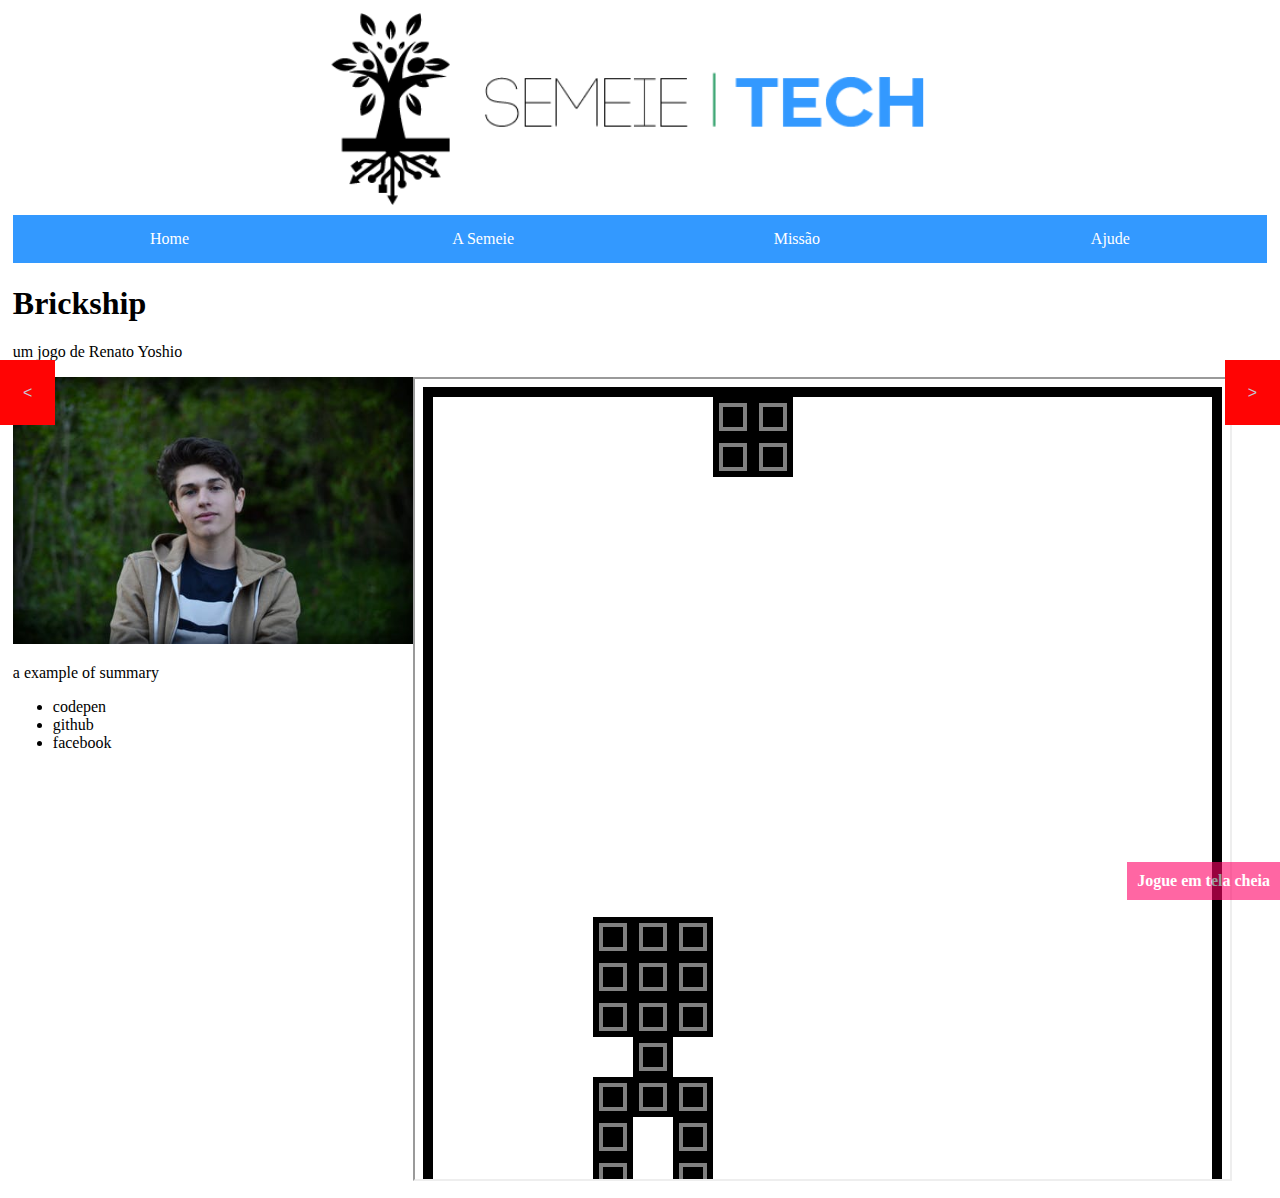
==== games.html @ 1d14fc8c "initial commit with home and game gallery" ====
<!DOCTYPE html>
<html lang="pt-br">
<head>
    <meta charset="UTF-8">
    <meta name="viewport" content="width=device-width, initial-scale=1.0">
    <meta http-equiv="X-UA-Compatible" content="ie=edge">
    <title>Games, do Curso de Criação de Games - Semeie.tech</title>
    <script src="lib/brickengine.js"></script>
    <script src="lib/semeieslide.js"></script>
    <script src="lib/handlecontent.js"></script>
    <link rel="stylesheet" href="styles/styles.css">
</head>
<body>
    <header>
        <div class="logo">
            <img src = "assets/semeietech.logo.png" class="center"></img>
        </div>
        <div class="menu">
                <input type="checkbox" id="nav__checkbox" class="nav__checkbox" />
                <label for="nav__checkbox" class="nav__label icon-reorder"></label>			
                <nav class="nav" role="navigation">
                    <ul class="nav__list">
                    <li class="menu-item"><a href="index.html">Home</a></li>
                    <li class="menu-item"><a href="http://semeie.tech/">A Semeie</a></li>
                    <li class="menu-item"><a href="http://semeie.tech/#missao">Missão</a></li>
                    <li class="menu-item"><a href="http://semeie.tech/#ajude">Ajude</a></li>
                    </ul>
                </nav>
        </div>
    </header>
    <main id="gallery">
    </main>
</body>
<script>

 const template = (summary, bio, game) => `<div class="slide-container">
    <h1>${summary.title}</h1>
    <p class="subtitle">${summary.subtitle}</p>
    <div class="bio">
        ${bio}
    </div>
    <iframe class="game" src="${game}"></iframe>
    <a class="fullscreen" href="${game}">Jogue em tela cheia</a>
</div>`
 const brickship = Promise.all([
     {
         title: 'Brickship',
         subtitle: 'um jogo de Renato Yoshio'
     },
     getContent('games/brickship/bio.html'),
     'games/brickship/index.html'
    ]
)
 Promise.all([
     brickship
    ]).then((list) => {
            (function(...args){
            return semeieSlide(
                { NEXT: 'next', PREV: 'prev', CANVAS: 'canvas' }, // importar as paginas
                ...args,
            )
            })(
                'gallery',
                {
                    slides: list.map(([summary, bio, game]) => {
                        return (
                        {
                            type: 'html',
                            data: template(summary, bio.responseText, game),
                        }
                    )}
                    )
                }
            )
    }).catch(console.error)
  
</script>
</html>
---- styles/styles.css ----
body{
    margin: 1%;
    padding: 0;
}

.center {
    display: block;
    margin-left: auto;
    margin-right: auto;
    width: 50%;
}

header{
    margin: 0 auto;
    padding: 0;
    width:100%;
    height:80px;
}

  .logo{
    width: 100%;
    padding-bottom: 10px;
  }
  .menu {
    /* BOX MODEL */
    padding-bottom: .5em;
  }
  
  .nav__checkbox {
    /* BOX MODEL */
    display: none;
  }
  
  .nav__label::after {
    content: "☰";
    position: absolute;
    top: 5px;
    left: 5px;
    z-index: 999;
    /* BOX MODEL */
    width: 2em;
    padding: 8px;
    /* LAYOUT */
    color: white;
    text-align: center;
    background-color: #3399FF;
  }
  
  .nav {
    position: absolute;
    top: 0;
    left: -290px;
    /* BOX MODEL */
    display: block;
    width: 250px;
    height: 100%;
    /* Fallback for old safari browsers and opera mini */
    height: 100vh;
    margin: 0;
    padding: 0;
    /* LAYOUT */
    background-color: #A8C6D7;
    box-shadow: 0.5em 0.4em 2em 0.5em grey;
  }
  
  .nav__list {
    position: absolute;
    top: 34px;
    left: 0;
    /* BOX MODEL */
    width: 100%;
    margin: 0;
    padding: 0;
    /* LAYOUT */
    list-style-type: none;
  }
  
  .nav__item,
  .nav__list .menu-item {
    /* BOX MODEL */
    height: 100px;
    /* Fallback for old safari and opera mini browsers */
    height: 15vh;
    width: 100%;
    margin: 0;
    padding: 0;
    border-bottom: 1px solid #A8C6D7;
    /* LAYOUT */
    line-height: 100px;
    /* Fallback for old safari and opera mini browsers */
    line-height: 15vh;
    background-color: #3399FF;
    text-align: center;
  }
  .nav__item a,
  .nav__list .menu-item a {
    /* LAYOUT */
    font-size: 2em;
    text-decoration: none;
    color: white;
  }
  
  .nav__checkbox:checked ~ .nav {
    /* BOX MODEL */
    left: 0;
    width: 90%;
    transform: all .5s ease-in;
  }
  
  .nav__checkbox:checked ~ .nav__label::after {
    content: "X";
    /* BOX MODEL */
    width: 2em;
    /* LAYOUT */
    color: white;
    text-align: center;
    background-color: #3399FF;
  }
  
  .main-content {
    /* POSITION */
    position: absolute;
    top: 50px;
    left: 0;
    z-index: -1;
    margin: .5em;
  }
  
  article {
    margin: .5em;
  }
  
  /* BREAKPOINT */
  @media all and (min-width: 480px) {
    .main-nav {
      width: 100%;
    }
  
    .nav__label {
      display: none;
      visibility: invisible;
    }
  
    .nav {
      /* POSITION */
      position: static;
      /* BOX MODEL */
      width: 100%;
      height: 100%;
      /* LAYOUT */
      box-shadow: none;
    }
  
    .nav__list {
      /* POSITION */
      position: static;
      /* BOX MODEL */
      display: table;
      table-layout: fixed;
      width: 100%;
    }
    .nav__list .current-menu-item {
      background-color: #A8C6D7;
    }
    .nav__list .current-menu-item a {
      font-weight: bold;
      color: black;
    }
  
    .nav__item,
    .nav__list .menu-item {
      /* BOX MODEL */
      display: table-cell;
      height: 100%;
      line-height: 1;
      padding: 1em;
      border: 0;
    }
    .nav__item a,
    .nav__list .menu-item a {
      /* LAYOUT */
      font-size: 1em;
    }
  }
  
  .slide-buttons {
    /* position: fixed; */
  }

  #gallery{
    margin-top: 15vw;
  }

  .slide-buttons button{
    font-family: "Lato", "Lucida Grande", "Lucida Sans Unicode", Tahoma, Sans-Serif;
    -webkit-appearance: none;
    font-size: 1rem;
    text-shadow: none;
    line-height: 1.2;
    outline: 0;
    /* padding: 10px 16px;
    margin: 0 10px 0 0; */
    position: relative;
    border: 3px solid transparent;
    cursor: pointer;
    white-space: nowrap;
    text-overflow: ellipsis;
    text-decoration: none !important;
    text-align: center;
    font-weight: normal !important;
    padding: 20px;
    background: rgb(255, 4, 4);
    color: #C5C8D4;
    display: block;
    margin: 0 0 4px 0;
    top: 40%;
    position: absolute;
  }

  #prev {
    left: 0;
  }

  #next {
    right: 0;
  }
  .slide-container{
    display: inline;
  }
  .slide-container > div{
    /* display: inline-block; */
    float: left;
  }
  div.bio {
    width: 400px;
  }
  .bio img {
    width: 400px;
  }
  div.game {
    width: auto;
  }
  iframe.game{
    width: 65%;
    height: 800px;
  }
  .fullscreen{
    position: fixed;
    bottom: 0;
    right: 0;
    padding: 10px;
    background-color: #ff0066;
    text-decoration: none;
    font-weight: bold;
    color: #fff;
    opacity: 0.6;
  }
  .fullscreen:hover {
    opacity: 1;
  }
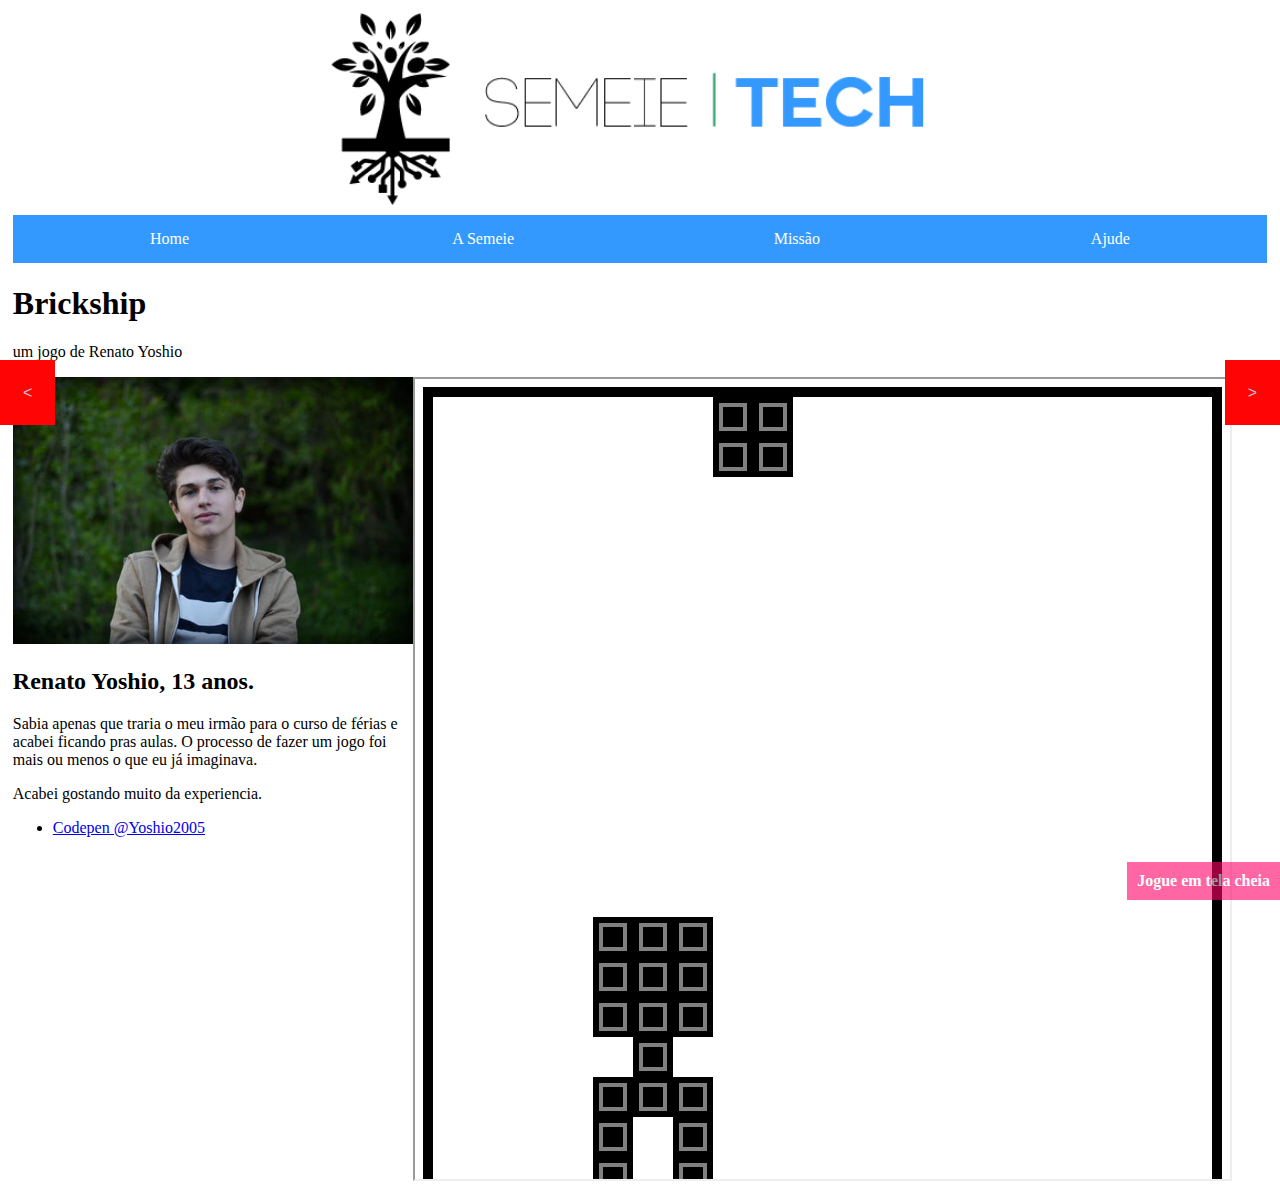
==== commit 84547072: "games finished" ====
--- a/games.html
+++ b/games.html
@@ -42,7 +42,7 @@
     <iframe class="game" src="${game}"></iframe>
     <a class="fullscreen" href="${game}">Jogue em tela cheia</a>
 </div>`
- const brickship = Promise.all([
+const brickship = Promise.all([
      {
          title: 'Brickship',
          subtitle: 'um jogo de Renato Yoshio'
@@ -51,8 +51,18 @@
      'games/brickship/index.html'
     ]
 )
+const donotloose = Promise.all([
+     {
+         title: 'Do not Loose',
+         subtitle: 'um jogo de nave comum que cada vez que você morre fica mais dificil, não perca.'
+     },
+     getContent('games/donotloose/bio.html'),
+     'games/donotloose/index.html'
+    ]
+)
  Promise.all([
-     brickship
+     brickship,
+     donotloose
     ]).then((list) => {
             (function(...args){
             return semeieSlide(
